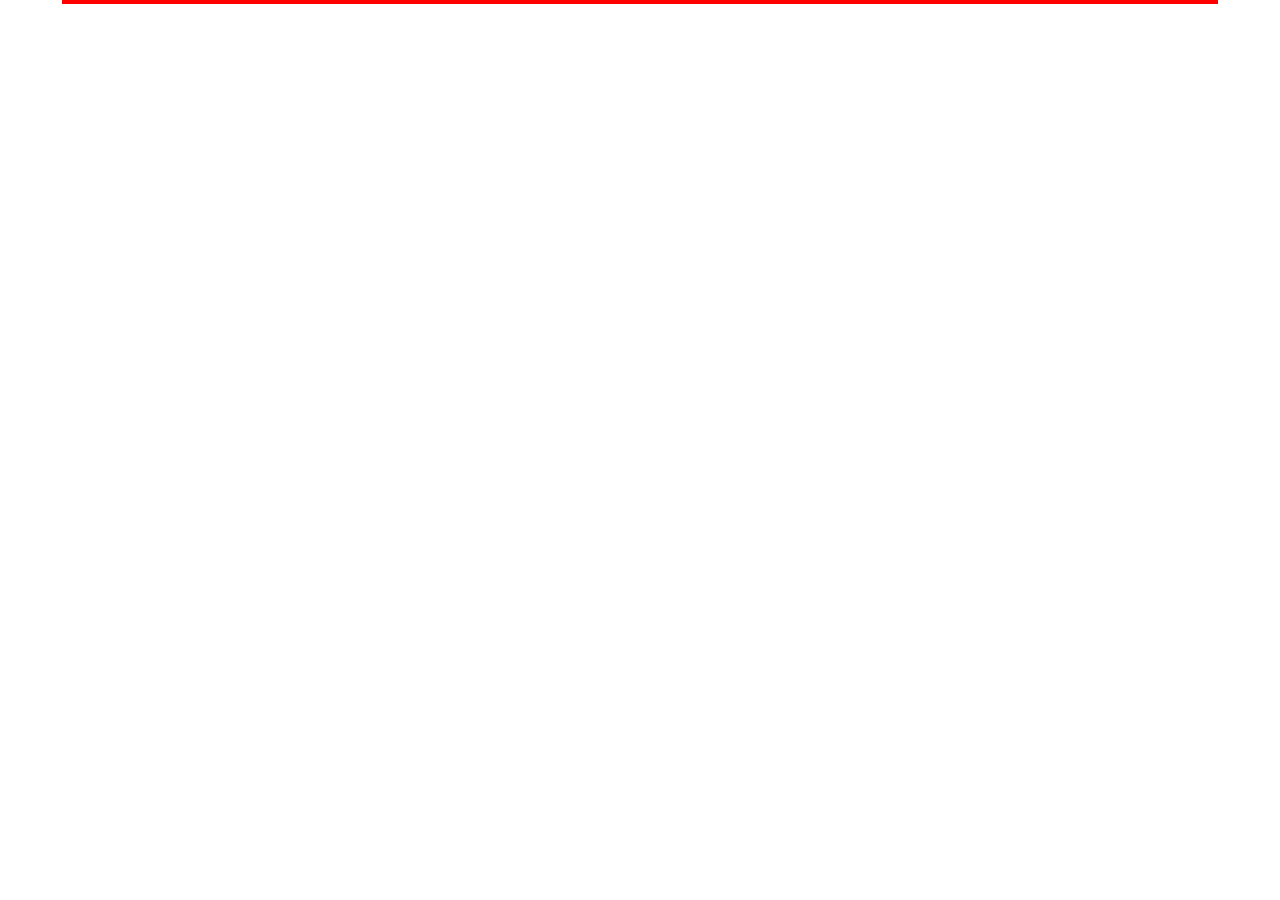
==== frontend/cart.html @ 35bc426d "code of day4" ====
<!DOCTYPE html>
<html lang="en">
<head>
    <meta charset="UTF-8">
    <meta http-equiv="X-UA-Compatible" content="IE=edge">
    <meta name="viewport" content="width=device-width, initial-scale=1.0">
    <title>cart page</title>
    <link rel="stylesheet" href="cart.css">
</head>
<body>
    <div id="main-container"></div>
</body>
</html>
<script src="cart.js"></script>
---- frontend/cart.css ----
*{
    margin: 0px;
    padding:0px;
}

#main-container{
    /* border:2px solid red; */
    width:90%;
    margin:auto;
    border:2px solid red;
    display:grid;
    grid-template-columns: repeat(3,1fr);
   
    column-gap: 20px;
    row-gap: 20px;
    
}
#main-container>div{
    border-radius: 14px;
    width:90%;
    box-shadow: rgba(60, 64, 67, 0.3) 0px 1px 2px 0px, rgba(60, 64, 67, 0.15) 0px 1px 3px 1px;
    margin:auto;

}
#main-container img{ 
    width:100%;
    margin:auto;
    align-items:center;
    display:block;
  border-top-right-radius: 14px;
  border-top-left-radius: 14px;
    
}


#main-container p{
    font-weight: 500;
    font-size: 15px;
    color:#cba992;
    margin-left: 5px;
    margin-top: 5px ;
}


#main-container h3{
    font-family:'Franklin Gothic Medium', 'Arial Narrow', Arial, sans-serif;
    margin-left: 5px;
    
}






/* #main-container button{
    font-weight: 500;
    font-size: 15px;
    background-color:black ;
    color:white;
    border: 0px;
    padding:6px;
    border-radius: 5px;
    display:block;
    margin:auto;
    margin-top: 4px;
    margin-bottom: 8px;
} 
#main-container button:hover{
   background-color:  red;
   cursor: pointer;
}
 #main-container>div:hover{
    border-radius: 14px;
    width:90%;
    box-shadow: rgba(0, 0, 0, 0.16) 0px 3px 6px, rgba(0, 0, 0, 0.23) 0px 3px 6px;
    
  
} */



/* #ban{
    width:100%;
    margin-bottom: 12px;
}
#ban img{
    width:100%;
    display:block;
    margin:auto;
} */
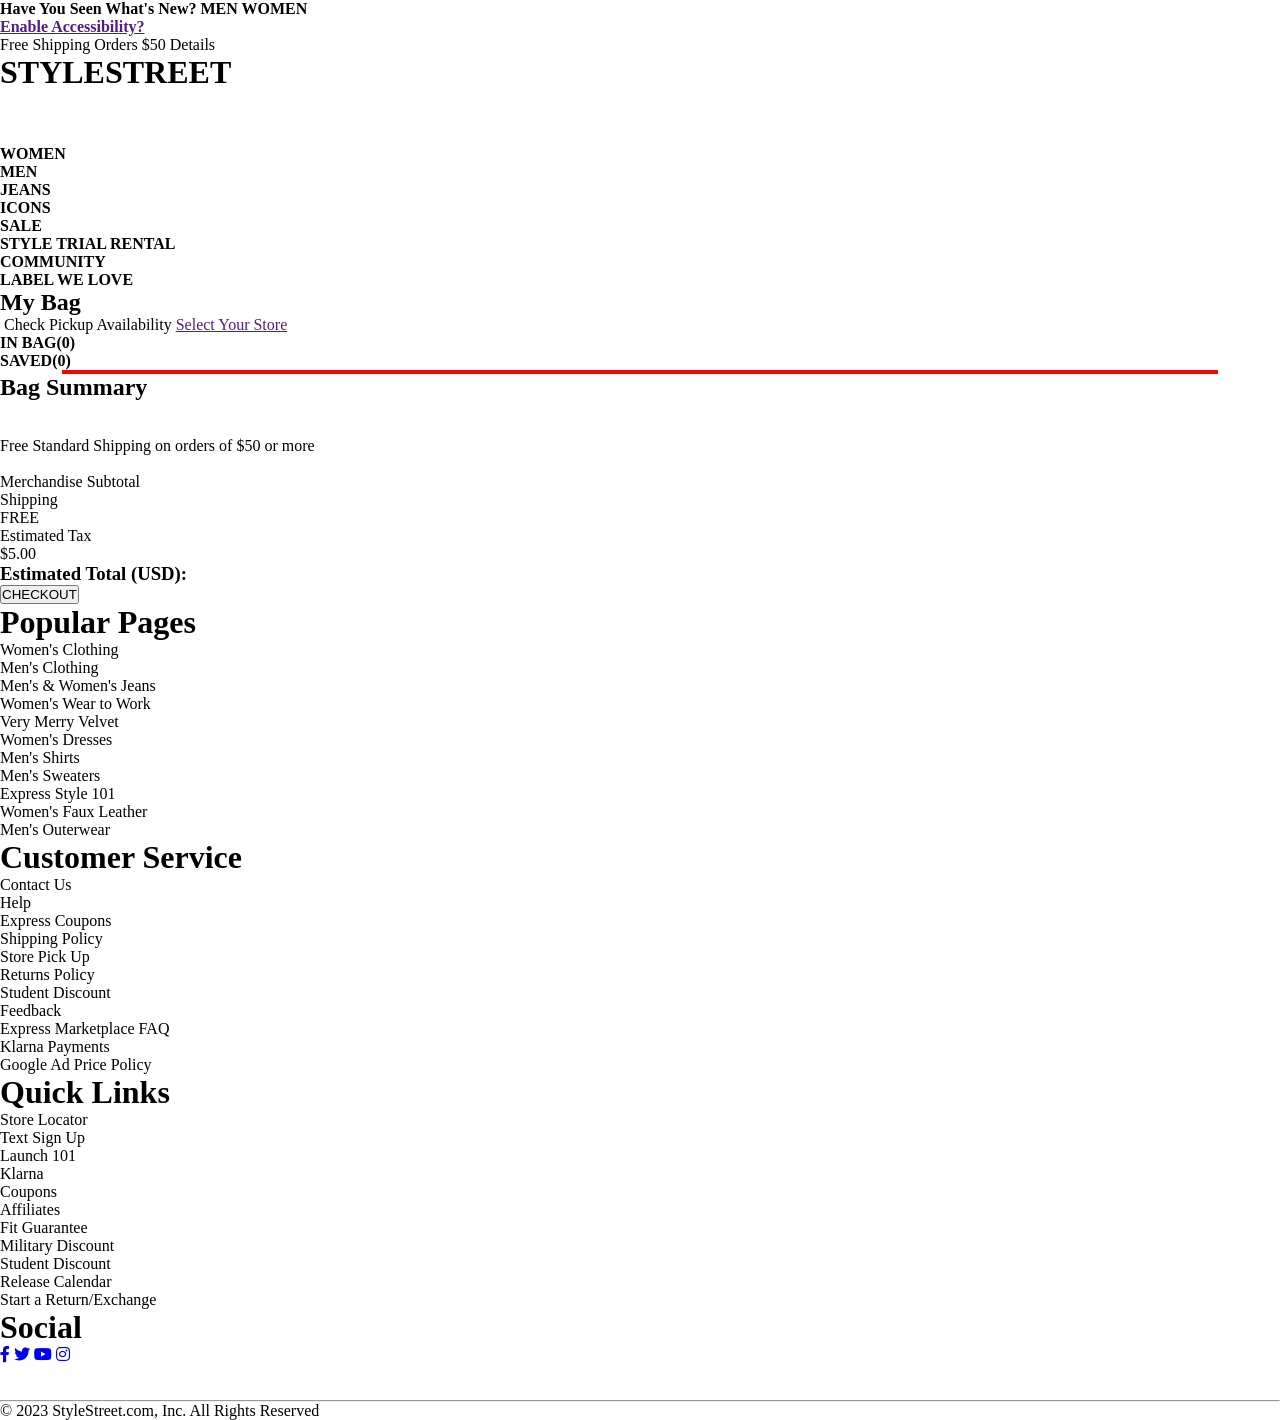
==== commit 80756f1a: "code of day 5" ====
--- a/frontend/cart.html
+++ b/frontend/cart.html
@@ -6,9 +6,269 @@
     <meta name="viewport" content="width=device-width, initial-scale=1.0">
     <title>cart page</title>
     <link rel="stylesheet" href="cart.css">
+
+
+    <link rel="stylesheet" href="https://cdnjs.cloudflare.com/ajax/libs/font-awesome/5.15.1/css/all.min.css"
+    integrity="sha512-+4zCK9k+qNFUR5X+cKL9EIR+ZOhtIloNl9GIKS57V1MyNsYpYcUrUeQc9vNfzsWfV28IaLL3i96P9sdNyeRssA=="
+    crossorigin="anonymous" />
+    <link rel="shortcut icon" type="image/x-icon" href="./images/Untitled design.png">
 </head>
 <body>
-    <div id="main-container"></div>
+   
+   
+
+
+
+
+
+
+    <div id="navbar">
+        <div id="blackbar">
+          <div id="blackbar1">
+            <h4>
+              Have You Seen What's New?
+              <span class="blackbar1a">MEN</span>
+              <span class="blackbar1a">WOMEN</span>
+            
+            </h4>
+          </div>
+  
+          <div id="blackbar2">
+            <h4><a class="blackbar1a" href=""> Enable Accessibility?</a></h4>
+          </div>
+        </div>
+  
+         <div id="nav2">
+          <div id="nav2a">
+            <p>Free Shipping Orders $50
+              <span>Details</span></p>
+          </div>
+  
+          <div id="nav2b"><h1>STYLESTREET</h1></div>
+  
+          <div id="nav2c">
+            <div>
+              <img
+                src="https://www.1stopdesign.com/wp-content/uploads/2015/06/Search-Logos.png"
+                alt=""
+              />
+            </div>
+  
+            <div class = "center">
+              <img id ="show-login"
+                src="https://encrypted-tbn0.gstatic.com/images?q=tbn:ANd9GcR-QBaCgmJMTArP6E3KYOR6yN7LXXwXqCai5bGQqyCNyLEG_SapYTkGkDTmcVoDZXlQv-o&usqp=CAU"
+                alt=""
+              />
+            </div>
+  
+
+
+            <div id = "cart">
+                <img
+                  src="https://cdn.onlinewebfonts.com/svg/img_290616.png"
+                  alt=""
+                />
+              </div>
+            </div>
+          </div>
+    
+          <div id="nav3">
+            <div id="nav3a">
+              <div><h4>WOMEN</h4></div>
+              <div id = "mens"><h4>MEN</h4></div>
+              <div><h4>JEANS</h4></div>
+              <div><h4>ICONS</h4></div>
+              <div><h4>SALE</h4></div>
+              <div><h4>STYLE TRIAL RENTAL</h4></div>
+              <div><h4>COMMUNITY</h4></div>
+              <div><h4>LABEL WE LOVE</h4></div>
+            </div>
+          </div>
+        </div>
+    
+
+
+
+
+
+
+
+
+
+
+
+
+
+
+
+<div id = "main">
+
+<div id = "bag" >
+<div id = "my">
+<div id = "mybag">
+
+
+<div id = "mybag1"><h2>My Bag</h2></div>
+
+<div id = "mybag2">
+    <img src="https://cdn-icons-png.flaticon.com/128/126/126122.png" alt="">
+    <span>Check Pickup Availability
+       <a href=""> Select Your Store</a></span>
+</div>
+
+
+</div>
+<div id ="mybaga">
+<div>
+    <div><h4 id = "toshow">IN BAG(0)</h4></div>
+    <div><h4>SAVED(0)</h4></div>
+</div>
+</div>
+</div>
+<div id = "main-container">
+
+
+</div>
+
+</div>
+<div id ="bill">
+       <div id = "bill1">
+   <h2>Bag Summary</h2>
+  <br><br>
+  <p>Free Standard Shipping on orders of $50 or more</p>
+  <br>  
+
+  <div id = "id">
+    <div id = "id1">
+          <div><p>Merchandise Subtotal</p></div>
+          <div><p id = "seep"></p></div>
+    </div>
+    
+
+    <div id = "id2">
+        <div><p>Shipping</p></div>
+        <div><p>FREE</p></div>
+    </div>
+   
+
+    <div id = "id3">
+        <div><p>Estimated Tax</p></div>
+        <div><p>$5.00</p></div>
+  </div>
+
+
+  </div>
+
+<div id = "totalsum">
+
+    <div> <h3>Estimated Total (USD):</h3></div>
+    <div id = "see"></div>
+   </div>
+   <button id = "pay">CHECKOUT</button>
+
+       </div>
+</div>
+       
+</div>
+    
+
+
+
+
+
+
+
+
+<div class="top9">
+
+    <div class="top9a">
+       <h1 id = "h1a">Popular Pages</h1>
+        <p>Women's Clothing</p>
+        <p> Men's Clothing</p>
+        <p> Men's & Women's Jeans</p>
+        <p> Women's Wear to Work</p>
+        <p> Very Merry Velvet</p>
+        <p> Women's Dresses</p>
+        <p> Men's Shirts</p>
+        <p> Men's Sweaters</p>
+        <p> Express Style 101</p>
+        <p> Women's Faux Leather</p>
+        <p>Men's Outerwear</p> 
+    </div>
+
+
+
+    <div class="top9a">
+        <h1 id = "h1b">Customer Service</h1>
+        <p> Contact Us</p>
+        <p>Help</p>
+        <p>Express Coupons</p>
+        <p> Shipping Policy</p>
+        <p> Store Pick Up</p>
+        <p> Returns Policy</p>
+        <p>Student Discount</p>
+        <p>Feedback</p>
+        <p> Express Marketplace FAQ</p>
+        <p> Klarna Payments</p>
+        <p> Google Ad Price Policy</p>
+
+    </div>
+
+
+    
+    <div class="top9a">
+      <h1>   Quick Links </h1>
+      <p> Store Locator</p>
+      <p> Text Sign Up</p>
+      <p> Launch 101</p>
+      <p> Klarna</p>
+      <p> Coupons</p>
+      <p> Affiliates</p>
+      <p> Fit Guarantee</p>
+      <p> Military Discount</p>
+      <p> Student Discount</p>
+      <p> Release Calendar</p>
+      <p> Start a Return/Exchange</p>
+
+  </div>
+
+
+    <div class="top9a">
+      <h1> Social </h1>
+         <div class="footer-icons">
+              <a href="https://www.facebook.com/express" target="_blank" class="facebook-icon"><i
+                      class="fab fa-facebook-f"></i></a>
+              <a href="https://twitter.com/express" target="_blank" class="twitter-icon"><i
+                      class="fab fa-twitter"></i></a>
+              <a href="https://www.youtube.com/user/express" target="_blank" class="youtube-icon"><i
+                      class="fab fa-youtube"></i></a>
+              <a href="http://www.instagram.com/express" target="_blank" class="instagram-icon"><i
+                      class="fab fa-instagram"></i></a>
+          </div>
+          <div class="google"><img src="https://www.footlocker.com/built/252/images/shared/ic_logo_AppStore.svg" alt="">
+              <br><img src="https://www.footlocker.com/built/252/images/shared/ic_logo_GooglePlay.svg" alt="">
+              <hr>
+              <div ><p class="p_tag">  © 2023 StyleStreet.com, Inc. All Rights Reserved</p></div>
+          </div>
+
+
+
+        </div></div>
+    </div>
+</div>
+
+
+
+
+
+
+
+
+
+
+
 </body>
 </html>
-<script src="cart.js"></script>+<script src="cart.js"></script>
+
+
